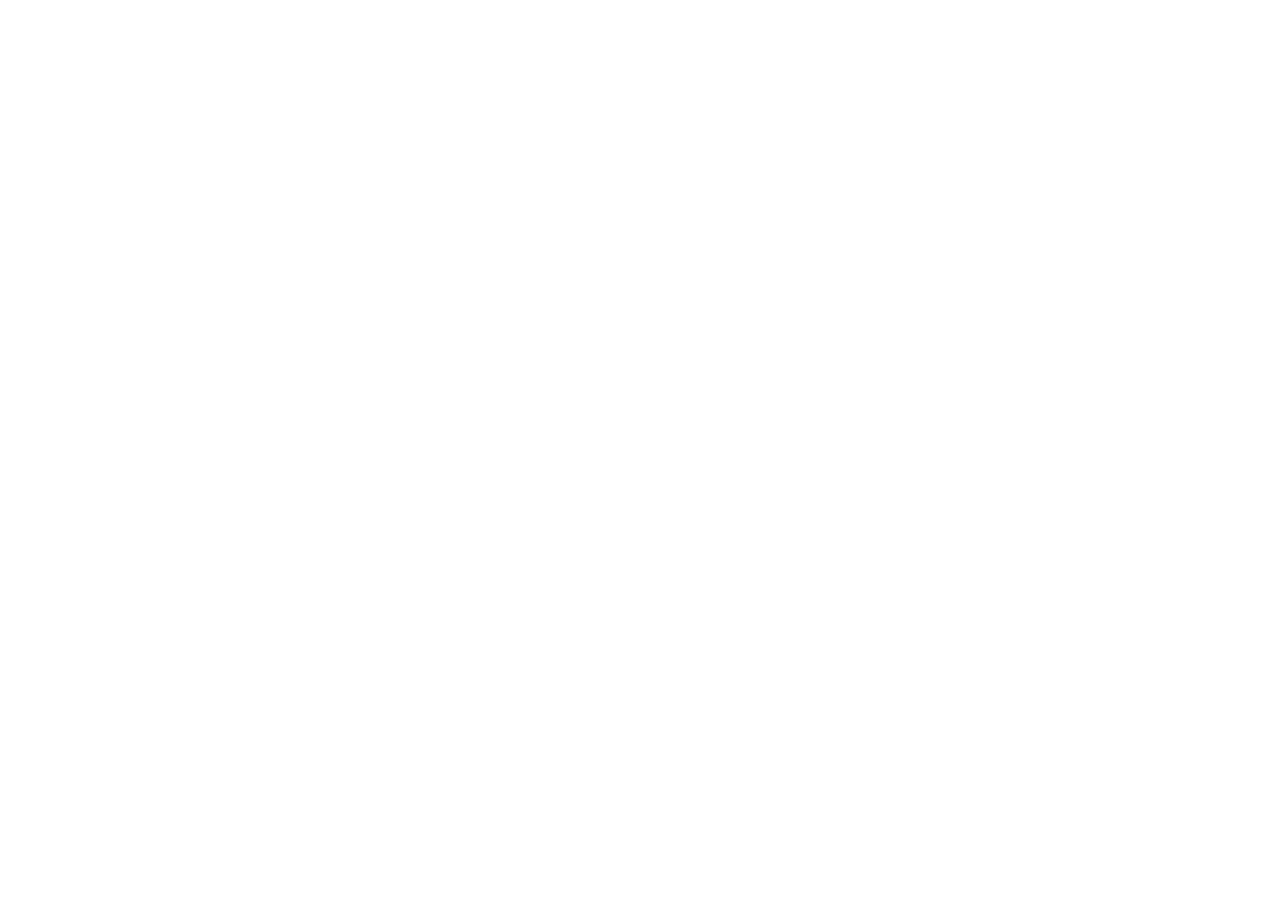
==== 7. flexbox/index.html @ b05bebb7 "first commit" ====
<!DOCTYPE html>
<html lang="en">
<head>
    <meta charset="UTF-8">
    <meta name="viewport" content="width=device-width, initial-scale=1.0">
    <title>flexbox</title>
</head>
<body>
    
<div>
    <img src="" alt="">
    <img src="" alt="">
    <img src="" alt="">
</div>

</body>
</html>
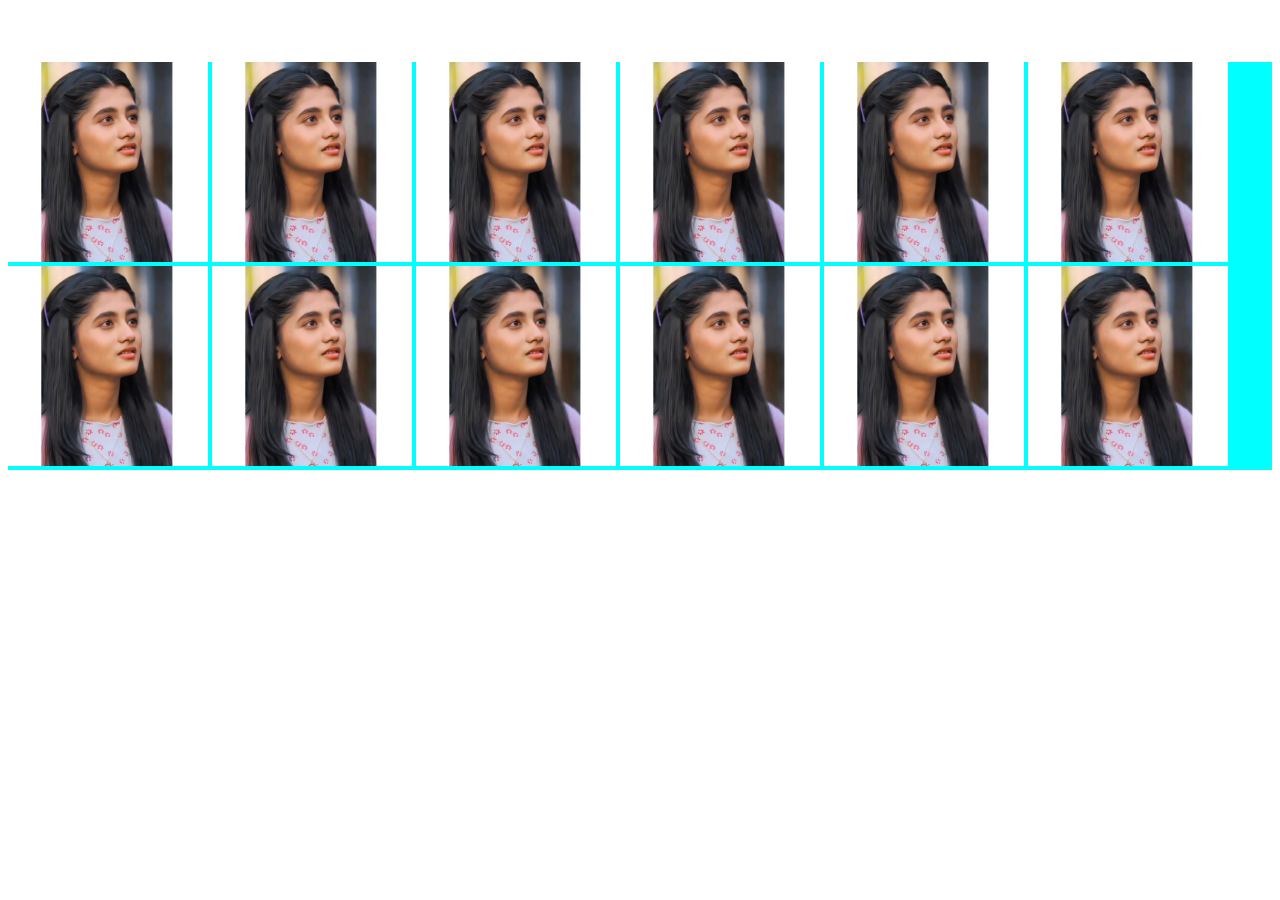
==== commit ef213436: ""flex container added"" ====
--- a/7. flexbox/index.html
+++ b/7. flexbox/index.html
@@ -4,13 +4,27 @@
     <meta charset="UTF-8">
     <meta name="viewport" content="width=device-width, initial-scale=1.0">
     <title>flexbox</title>
+    <link rel="stylesheet" href="style.css">
 </head>
 <body>
     
-<div>
-    <img src="" alt="">
-    <img src="" alt="">
-    <img src="" alt="">
+<br>
+<br>
+<br>
+
+<div class="flex-container">
+    <img src="ayesha.jpg" alt="" class="img1">
+    <img src="ayesha.jpg" alt="" class="img1">
+    <img src="ayesha.jpg" alt="" class="img1">
+    <img src="ayesha.jpg" alt="" class="img1">
+    <img src="ayesha.jpg" alt="" class="img1">
+    <img src="ayesha.jpg" alt="" class="img1">
+    <img src="ayesha.jpg" alt="" class="img1">
+    <img src="ayesha.jpg" alt="" class="img1">
+    <img src="ayesha.jpg" alt="" class="img1">
+    <img src="ayesha.jpg" alt="" class="img1">
+    <img src="ayesha.jpg" alt="" class="img1">
+    <img src="ayesha.jpg" alt="" class="img1">
 </div>
 
 </body>
--- a/7. flexbox/style.css
+++ b/7. flexbox/style.css
@@ -0,0 +1,8 @@
+.flex-container{
+    background-color: aqua;
+}
+
+.img1{
+   height: 200px;
+   width: 200px; 
+}